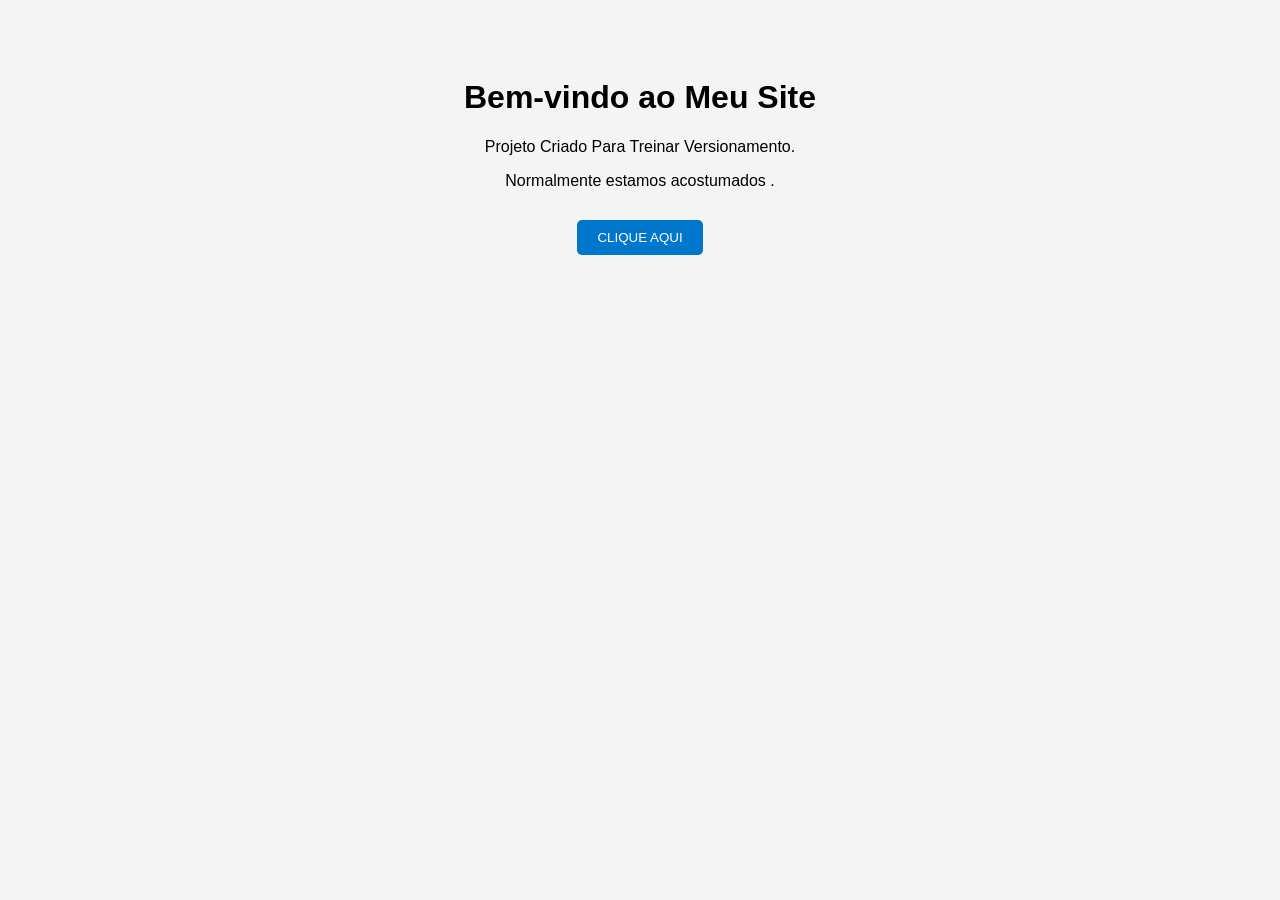
==== index.html @ 67acbf73 "Treino" ====
<!DOCTYPE html>
<html lang="pt">
<head>
  <meta charset="UTF-8">
  <meta name="viewport" content="width=device-width, initial-scale=1.0">
  <title>Meu Site de Treino</title>
  <link rel="stylesheet" href="style.css">
</head>
<body>
  <header>
    <h1>Bem-vindo ao Meu Site</h1>
    <p>Projeto Criado Para Treinar Versionamento.</p>
        <p>Normalmente estamos acostumados .</p>
  </header>

  <main>
    <button onclick="mostrarMensagem()">CLIQUE AQUI</button>
    <p id="mensagem"></p>
  </main>

  <script src="script.js"></script>
</body>
</html>
---- style.css ----
body {
  font-family: Arial, sans-serif;
  background: #f4f4f4;
  text-align: center;
  padding: 50px;
}

header {
  margin-bottom: 30px;
}

button {
  padding: 10px 20px;
  border: none;
  background: #0077cc;
  color: white;
  cursor: pointer;
  border-radius: 5px;
}

button:hover {
  background: #005fa3;
}
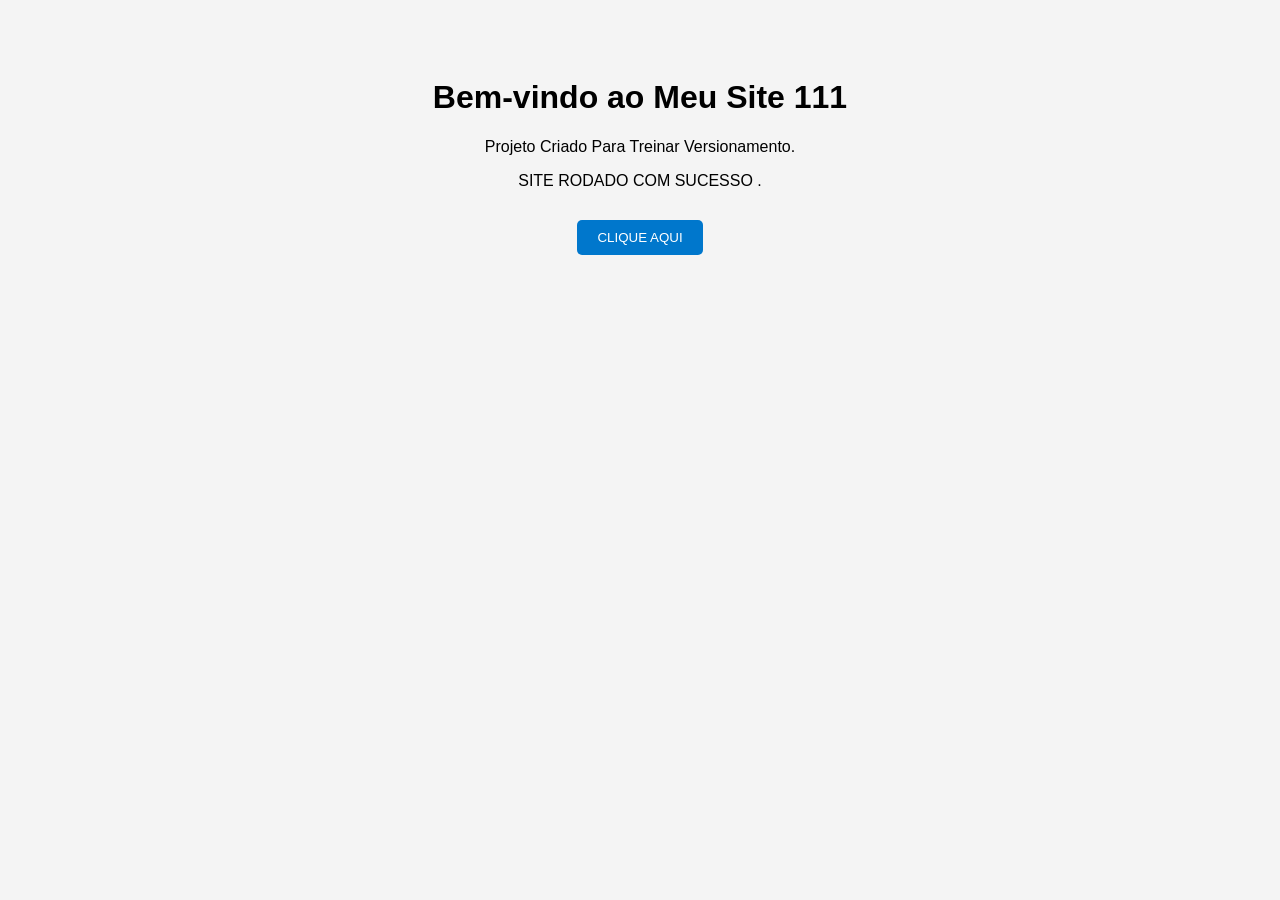
==== commit 04d3bd22: "Atualização do titulo no index.html" ====
--- a/index.html
+++ b/index.html
@@ -3,14 +3,14 @@
 <head>
   <meta charset="UTF-8">
   <meta name="viewport" content="width=device-width, initial-scale=1.0">
-  <title>Meu Site de Treino</title>
+  <title>Meu Site de Treinos Para Versionamento</title>
   <link rel="stylesheet" href="style.css">
 </head>
 <body>
   <header>
-    <h1>Bem-vindo ao Meu Site</h1>
+    <h1>Bem-vindo ao Meu Site 111 </h1>
     <p>Projeto Criado Para Treinar Versionamento.</p>
-        <p>Normalmente estamos acostumados .</p>
+        <p>SITE RODADO COM SUCESSO .</p>
   </header>
 
   <main>
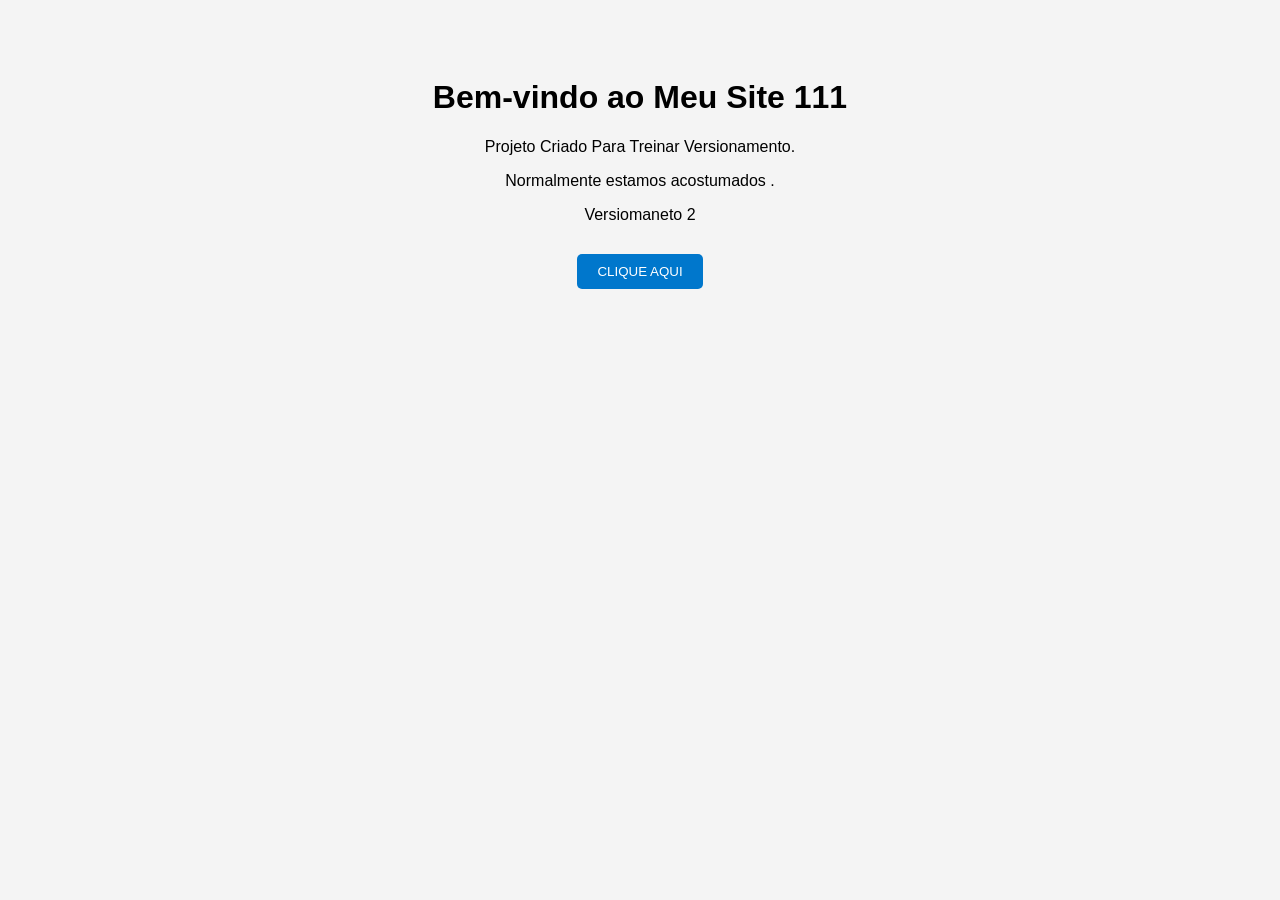
==== commit c09d2cd9: "APOS_CONFLIT" ====
--- a/index.html
+++ b/index.html
@@ -10,7 +10,8 @@
   <header>
     <h1>Bem-vindo ao Meu Site 111 </h1>
     <p>Projeto Criado Para Treinar Versionamento.</p>
-        <p>SITE RODADO COM SUCESSO .</p>
+        <p>Normalmente estamos acostumados .</p>
+         <p>Versiomaneto 2</p>
   </header>
 
   <main>
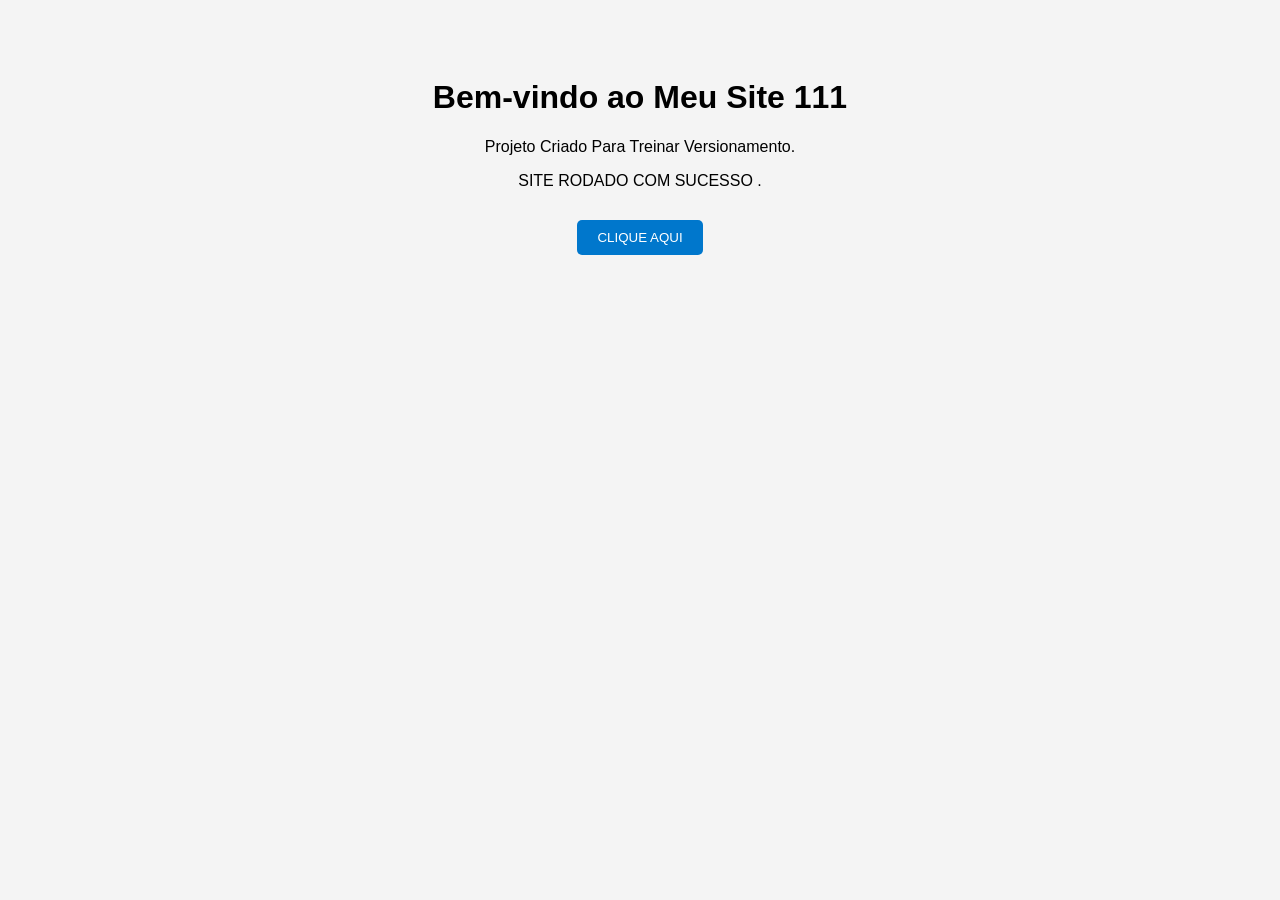
==== commit 60032fc9: "Revert "Main"" ====
--- a/index.html
+++ b/index.html
@@ -10,8 +10,7 @@
   <header>
     <h1>Bem-vindo ao Meu Site 111 </h1>
     <p>Projeto Criado Para Treinar Versionamento.</p>
-        <p>Normalmente estamos acostumados .</p>
-         <p>Versiomaneto 2</p>
+        <p>SITE RODADO COM SUCESSO .</p>
   </header>
 
   <main>
